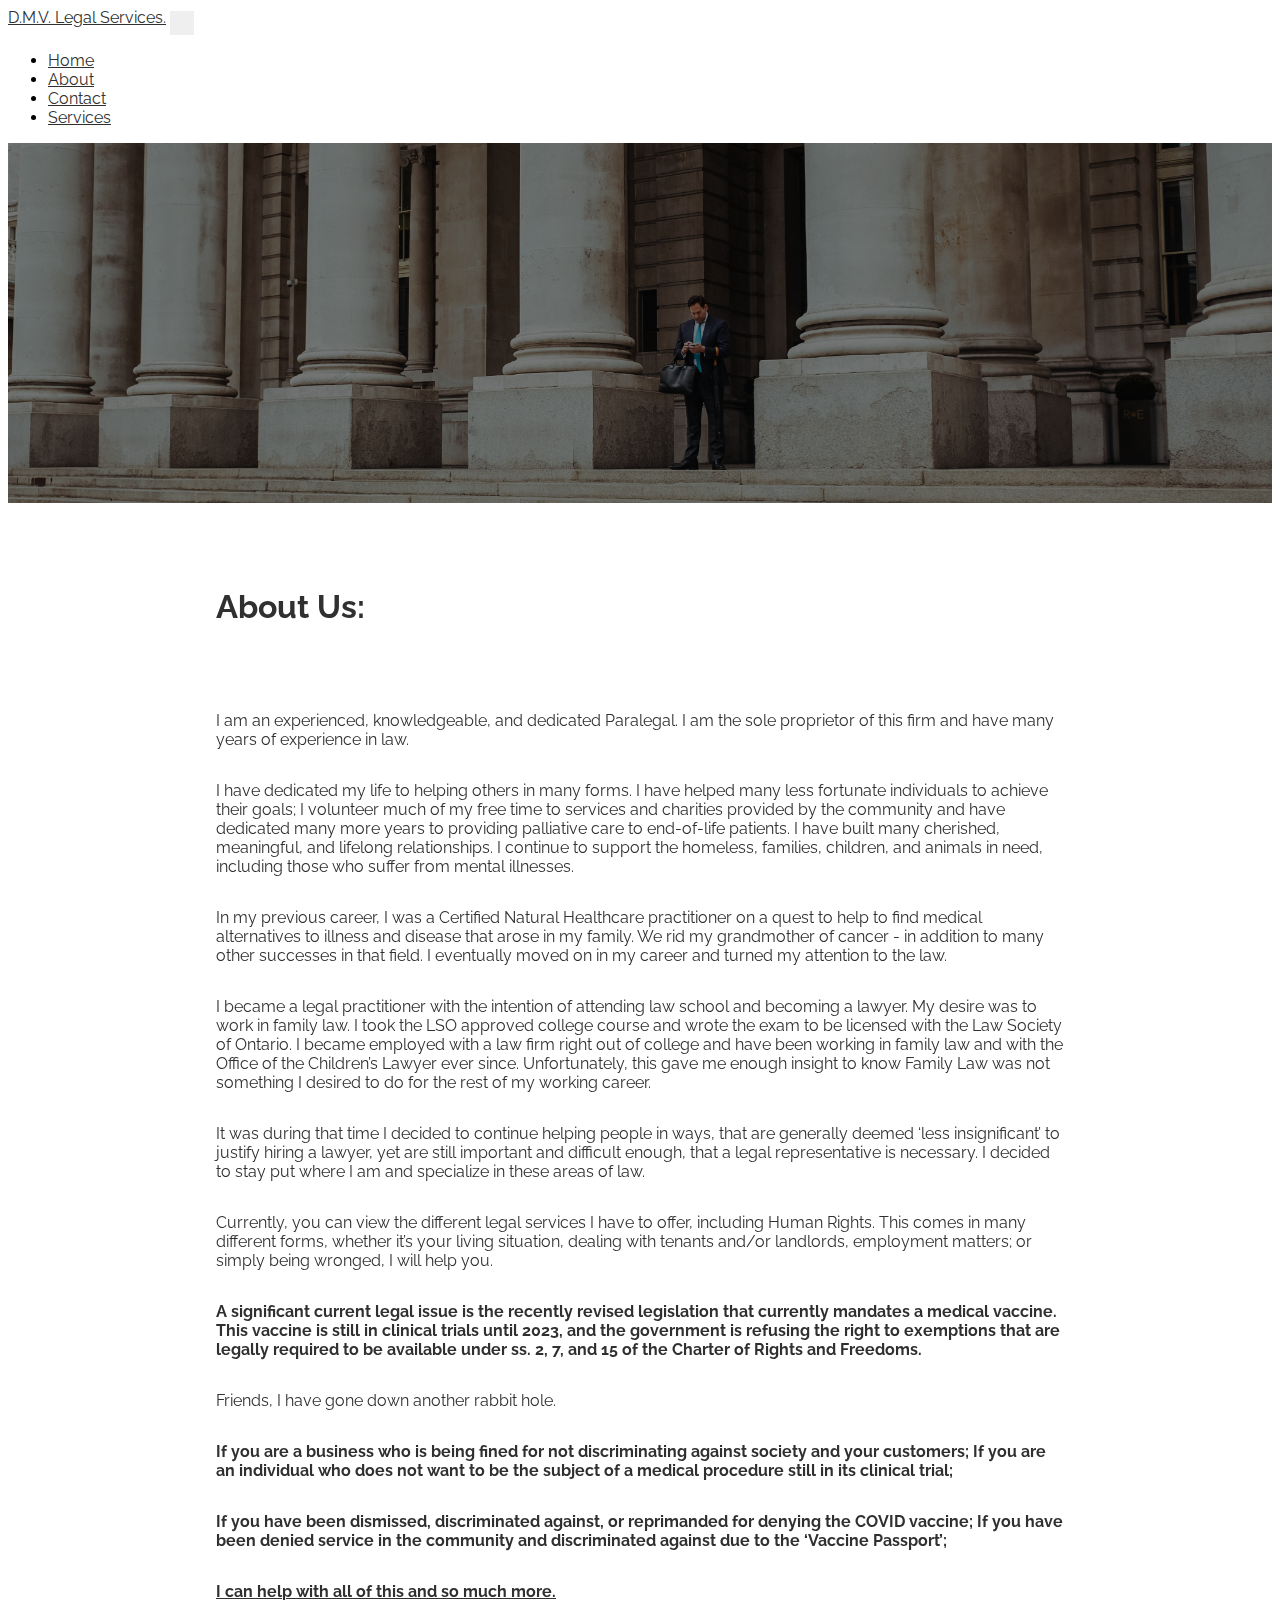
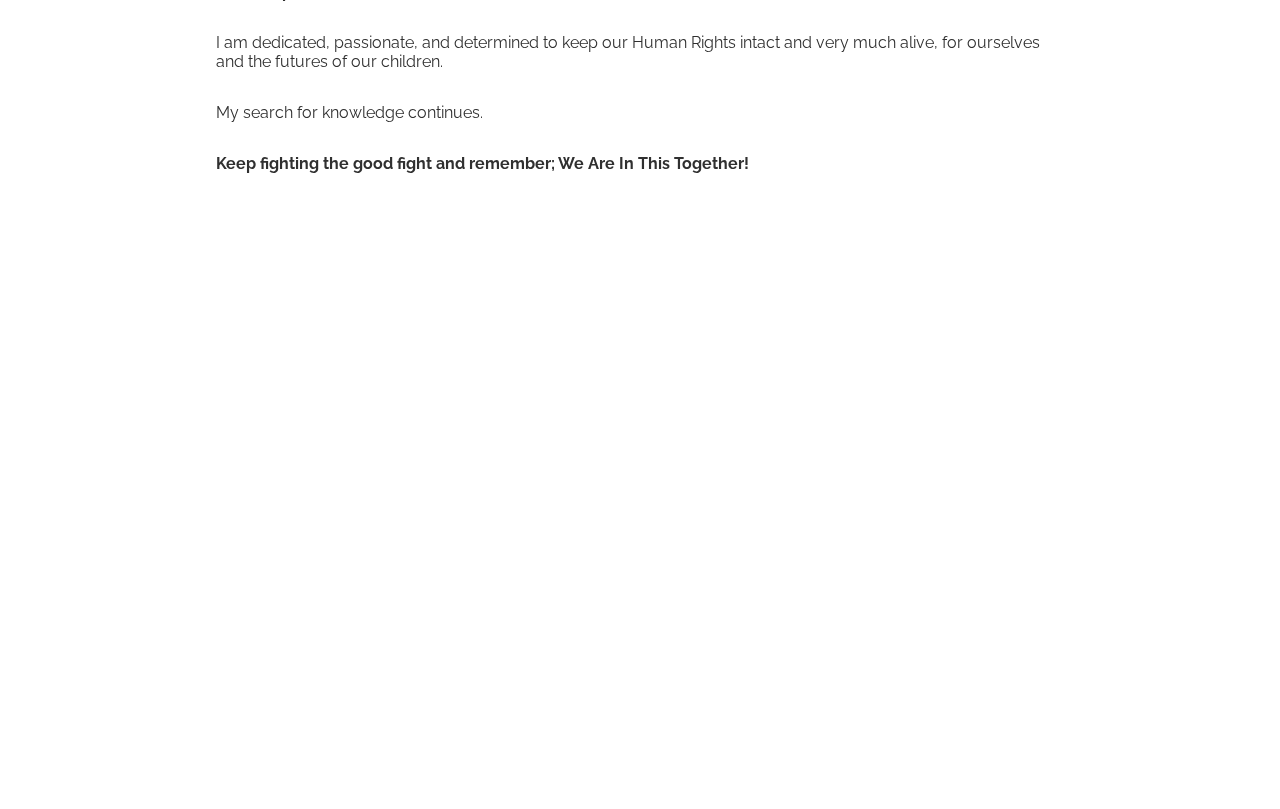
==== about.html @ 8be1f477 "Cleaned up text" ====
<!DOCTYPE html>
<html lang="en">

<head>
    <meta charset="UTF-8">
    <meta http-equiv="X-UA-Compatible" content="IE=edge">
    <meta name="viewport" content="width=device-width, initial-scale=1.0">
    <title>D.M.V. Legal Services</title>
    <!-- Font Awesome icons -->
    <link rel="stylesheet" href="https://use.fontawesome.com/releases/v5.15.4/css/all.css"
        integrity="sha384-DyZ88mC6Up2uqS4h/KRgHuoeGwBcD4Ng9SiP4dIRy0EXTlnuz47vAwmeGwVChigm" crossorigin="anonymous">
    <!-- Bootstrap CDN -->
    <link href="https://cdn.jsdelivr.net/npm/bootstrap@5.1.2/dist/css/bootstrap.min.css" rel="stylesheet"
        integrity="sha384-uWxY/CJNBR+1zjPWmfnSnVxwRheevXITnMqoEIeG1LJrdI0GlVs/9cVSyPYXdcSF" crossorigin="anonymous">
    <!-- AOS Animation -->
    <link href="https://unpkg.com/aos@2.3.1/dist/aos.css" rel="stylesheet">
    <!-- Core CSS -->
    <link href="css/styles.css" rel="stylesheet" />
</head>

<body>
    <!-- Navbar -->
    <nav class="navbar navbar-expand-lg navbar-light fixed-top" id="mainNav">
        <div class="container px-4 px-lg-5">
            <a class="navbar-brand" href="index.html">D.M.V. Legal Services.</a>
            <button class="navbar-toggler" type="button" data-bs-toggle="collapse" data-bs-target="#main_nav"
                aria-expanded="false" aria-label="Toggle navigation">
                <span class="navbar-toggler-icon"></span>
            </button>
            <div class="collapse navbar-collapse" id="main_nav">
                <ul class="navbar-nav ms-auto">
                    <li class="nav-item"> <a class="nav-link" href="index.html">Home</a> </li>
                    <li class="nav-item"><a class="nav-link" href="about.html">About</a></li>
                    <li class="nav-item"><a class="nav-link" href="contact.html">Contact</a></li>
                    <li class="nav-item"><a class="nav-link" href="services.html">Services</a></li>
                </ul>
            </div>
        </div>
    </nav>

    <!-- About-->
    <div class="hero-image"></div>
    <section class="px-4 px-lg-5 d-flex h-100 align-items-center about-section" id="about">

        <div class="row about-row">
            <div id="about-section_div">
                <h1 data-aos="fade-right" data-aos-delay="200">About Us:</h1>
            </div>


            <div class="col about-col" data-aos="fade-up" data-aos-duration="1000">
                <p>
                    I am an experienced, knowledgeable, and dedicated Paralegal. I am the sole proprietor of this firm
                    and have many years of experience in law.
                </p>
                <p>
                    I have dedicated my life to helping others in many forms. I have helped many less fortunate
                    individuals to achieve their goals; I volunteer much of my free time to services and charities
                    provided by the community and have dedicated many more years to providing palliative care to
                    end-of-life patients. I have built many cherished, meaningful, and lifelong relationships. I
                    continue to support the homeless, families, children, and animals in need, including those who
                    suffer from mental illnesses.

                </p>
                <p>
                    In my previous career, I was a Certified Natural Healthcare practitioner on a quest to help to find
                    medical alternatives to illness and disease that arose in my family. We rid my grandmother of cancer
                    - in addition to many other successes in that field. I eventually moved on in my career and turned
                    my attention to the law.
                </p>
                <p>
                    I became a legal practitioner with the intention of attending law school and becoming a lawyer. My
                    desire was to work in family law. I took the LSO approved college course and wrote the exam to be
                    licensed with the Law Society of Ontario. I became employed with a law firm right out of college and
                    have been working in family law and with the Office of the Children’s Lawyer ever since.
                    Unfortunately, this gave me enough insight to know Family Law was not something I desired to do for
                    the rest of my working career.
                </p>
                <p>
                    It was during that time I decided to continue helping people in ways, that are generally deemed
                    ‘less insignificant’ to justify hiring a lawyer, yet are still important and difficult enough, that
                    a legal representative is necessary. I decided to stay put where I am and specialize in these areas
                    of law.
                </p>
                <p>
                    Currently, you can view the different legal services I have to offer, including Human Rights.
                    This comes in many different forms, whether it’s your living situation, dealing with tenants and/or
                    landlords, employment matters; or simply being wronged, I will help you.
                </p>
                <p>
                    <strong>
                        A significant current legal issue is the recently revised legislation that currently mandates a
                        medical vaccine. This vaccine is still in clinical trials until 2023, and the government is
                        refusing the right to exemptions that are legally required to be available under ss. 2, 7, and
                        15 of the Charter of Rights and Freedoms.
                    </strong>
                </p>
                <p>
                    Friends, I have gone down another rabbit hole.
                </p>
                <p>
                    <strong>
                        If you are a business who is being fined for not discriminating against society and your
                        customers;
                        If you are an individual who does not want to be the subject of a medical procedure still in its
                        clinical trial;
                    </strong>
                </p>
                <p>
                    <strong>
                        If you have been dismissed, discriminated against, or reprimanded for denying the COVID vaccine;
                        If you have been denied service in the community and discriminated against due to the ‘Vaccine
                        Passport’;
                    </strong>
                </p>
                <p>
                    <strong>
                        <span>I can help with all of this and so much more.</span>
                    </strong>
                </p>
                <p>
                    I am dedicated, passionate, and determined to keep our Human Rights intact and very much alive, for
                    ourselves and the futures of our children.
                </p>
                <p>
                    My search for knowledge continues.
                </p>
                <p>
                    <strong>
                        Keep fighting the good fight and remember; We Are In This Together!
                    </strong>
                </p>
            </div>

    </section>

    <!-- Footer -->
    <footer class="text-center text-lg-start bg-light text-muted footer" data-aos="fade-up">
        <section class="d-flex justify-content-center justify-content-lg-between p-4 border-bottom">
            <div class="me-5 d-none d-lg-block">
                <span>Get connected with me on social networks:</span>
            </div>
            <div>
                <a href="#" class="me-4">
                    <i class="fab fa-facebook-f"></i>
                </a>
                <a href="#" class="me-4">
                    <i class="fab fa-twitter"></i>
                </a>
                <a href="#" class="me-4">
                    <i class="fab fa-google"></i>
                </a>
                <a href="#" class="me-4">
                    <i class="fab fa-instagram"></i>
                </a>
                <a href="#" class="me-4">
                    <i class="fab fa-linkedin"></i>
                </a>
            </div>
        </section>

        <section class="footer-contact">
            <div class="container text-center text-md-start mt-5">
                <div class="row mt-3">
                    <div class="col-md-3 col-lg-4 col-xl-3 mx-auto mb-4">
                        <h6 class="text-uppercase mb-4">
                            <i class="me-3"></i>D.M.V. Legal Services.
                        </h6>
                        <p>
                            Legal Expertise You Can Rely On
                        </p>
                    </div>
                    <div class="col-md-4 col-lg-3 col-xl-3 mx-auto mb-md-0 mb-4">
                        <h6 class="text-uppercase fw-bold mb-4">
                            Contact:
                        </h6>
                        <p><i class="fas fa-home me-3"></i> 109 Foxboro-Stirling Rd, Foxboro</p>
                        <a href="mailto:deanna@dmvlegal.ca">
                            <i class="fas fa-envelope me-3"></i>
                            deanna@dmvlegal.ca
                        </a>
                        <a href="tel:613-813-2032"><i class="fas fa-phone me-3"></i> (613) 813-2032</a>
                    </div>
                </div>
            </div>
        </section>

        <div class="text-center footer-bottom">
            © 2021 Copyright: D.M.V. Legal Services. | Developed By:
            <a class="text-reset fw-bold" href="https://randyaajr.github.io/portfolio-randy/" target="_blank">Randy
                Anderson</a>
        </div>
    </footer>
    <!-- Footer -->

    <button onclick="topFunction()" id="toTopBtn" title="Go to top">
        <svg xmlns="http://www.w3.org/2000/svg" width="32" height="32" fill="currentColor" class="bi bi-arrow-up-square"
            viewBox="0 0 16 16">
            <path fill-rule="evenodd"
                d="M15 2a1 1 0 0 0-1-1H2a1 1 0 0 0-1 1v12a1 1 0 0 0 1 1h12a1 1 0 0 0 1-1V2zM0 2a2 2 0 0 1 2-2h12a2 2 0 0 1 2 2v12a2 2 0 0 1-2 2H2a2 2 0 0 1-2-2V2zm8.5 9.5a.5.5 0 0 1-1 0V5.707L5.354 7.854a.5.5 0 1 1-.708-.708l3-3a.5.5 0 0 1 .708 0l3 3a.5.5 0 0 1-.708.708L8.5 5.707V11.5z" />
        </svg>
    </button>

    <script src="https://cdn.jsdelivr.net/npm/bootstrap@5.0.2/dist/js/bootstrap.bundle.min.js"
        integrity="sha384-MrcW6ZMFYlzcLA8Nl+NtUVF0sA7MsXsP1UyJoMp4YLEuNSfAP+JcXn/tWtIaxVXM"
        crossorigin="anonymous"></script>
    <!-- AOS JavaScript -->
    <script src="https://unpkg.com/aos@2.3.1/dist/aos.js"></script>
    <!-- Core theme JS-->
    <script src="js/scripts.js"></script>
</body>

</html>
---- css/styles.css ----
@import url("https://fonts.googleapis.com/css2?family=Raleway:wght@100;200;300;400;500;600;700;800;900&display=swap");

html {
  scroll-padding-top: calc(4.5rem - 1px);
}

body {
  /* letter-spacing: 0.0625em; */
  font-family: "Raleway", -apple-system, BlinkMacSystemFont, "Segoe UI", Roboto,
    "Helvetica Neue", Arial, sans-serif, "Apple Color Emoji", "Segoe UI Emoji",
    "Segoe UI Symbol", "Noto Color Emoji";
}

hr {
  margin: auto;
  width: 80%;
}

::-webkit-scrollbar {
  width: 0px;
  background: transparent;
  /* make scrollbar transparent */
}

/* ======================== To Top ======================== */

#toTopBtn {
  display: none;
  position: fixed;
  bottom: 2rem;
  right: 2rem;
  z-index: 99;
  border: none;
  outline: none;
  background-color: #30303062;
  color: white;
  cursor: pointer;
  padding: 15px;
  border-radius: 0.25rem;
  border: 0.063rem solid #fff;
}

#toTopBtn svg {
  color: #fff;
  z-index: 999;
}

#toTopBtn svg:hover {
  transform: scale(1.1);
}

#toTopBtn:hover {
  background-color: rgba(85, 85, 85, 0.685);
}

@media all and (max-width: 991px) {
  #toTopBtn {
    bottom: 0.2rem;
    right: 0.2rem;
  }
}

/* ======================== Navbar ======================== */

#mainNav {
  min-height: 3.5rem;
  background-color: #fff !important;
}

#mainNav .navbar-brand {
  color: rgb(48, 48, 48) !important;
  font-size: 1rem;
  font-weight: 400;
  padding: 0.9rem 0;
}

#mainNav .nav-link {
  color: rgb(48, 48, 48);
  font-weight: 400;
}

#mainNav .navbar-toggler {
  border: none;
}

#mainNav .navbar-toggler:focus,
#mainNav .navbar-toggler:active,
#mainNav .navbar-toggler-icon:focus {
  outline: none;
  box-shadow: none;
}

#mainNav .navbar-toggler {
  text-align: center;
  font-size: 90%;
  padding: 0.75rem;
  color: rgb(48, 48, 48);
}

#mainNav .navbar-toggler:focus {
  outline: none;
}

/* ======================== Buttons ======================== */

.btn {
  box-shadow: 0 0.1875rem 0.1875rem 0 rgba(0, 0, 0, 0.1) !important;
  padding: 1.25rem 2rem;
  margin: 2rem;
  background-color: #fff;
  color: rgb(48, 48, 48);
  font-size: 80%;
  text-transform: uppercase;
  letter-spacing: 0.15rem;
  border: 0.0875rem solid rgb(202, 202, 202);
}

.btn:hover {
  background-color: rgb(48, 48, 48);
  color: #fff;
  border: 0.0875rem solid rgb(48, 48, 48);
}

@media (max-width: 567px) {
  .btn {
    padding: 0.78rem 1rem;
    font-size: 60%;
  }

  .contact-section .form-group .btn {
    width: 100%;
  }
}

/* ======================== HomePage Section ======================== */

.masthead {
  position: relative;
  width: 100%;
  height: auto;
  min-height: 35rem;
  padding: 15rem 0;
  background: linear-gradient(
      to bottom,
      rgba(0, 0, 0, 0.3) 0%,
      rgba(0, 0, 0, 0.7) 75%,
      #000 100%
    ),
    url("../assets/img/image1.jpg");
  background-position: center;
  background-repeat: no-repeat;
  background-attachment: scroll;
  background-size: cover;
}

.masthead h1,
.masthead .h1 {
  color: #fff;
  font-size: 2.5rem;
  line-height: 2.5rem;
  font-weight: 500;
  letter-spacing: 0.1rem;
  text-decoration: underline #fff 0.09rem;
}

.masthead h2,
.masthead .h2 {
  color: #fff !important;
  max-width: 20rem;
  font-size: 1rem;
}

.home-section {
  padding: 1rem;
  margin: 1rem;
}

.home-section .home-title {
  padding-bottom: 1.5rem;
}

.home-section .home-title h4,
.home-section .home-title p {
  margin: auto;
  text-align: center;
}

.home-section .home-services {
  padding: 1rem 0;
  background: linear-gradient(
      to bottom,
      rgba(0, 0, 0, 0.3) 0%,
      rgba(0, 0, 0, 0.7) 75%,
      #000 100%
    ),
    url("../assets/img/image3.jpg");
  background-position: center;
  background-repeat: no-repeat;
  background-attachment: scroll;
  background-size: cover;
}

.home-section .home-contact {
  padding: 1rem 0;
  background: linear-gradient(
      to bottom,
      rgba(0, 0, 0, 0.3) 0%,
      rgba(0, 0, 0, 0.7) 75%,
      #000 100%
    ),
    url("../assets/img/image4.jpg");
  background-position: center;
  background-repeat: no-repeat;
  background-attachment: scroll;
  background-size: cover;
}

.home-section .card-body {
  color: #fff;
  padding: 1rem;
  margin: 1rem;
}

@media (min-width: 768px) {
  .masthead h1,
  .masthead .h1 {
    font-size: 2rem;
    line-height: 4rem;
  }

  .home-section .home-services,
  .home-section .home-contact {
    margin-right: 0;
    margin-left: 0;
  }
}

@media (max-width: 992px) {
  .masthead {
    height: 100vh;
    padding: 0;
  }

  .masthead h1,
  .masthead .h1 {
    font-size: 1rem;
    line-height: 1.1rem;
    letter-spacing: 0.1rem;
  }

  .masthead h2,
  .masthead .h2 {
    max-width: 30rem;
    font-size: 0.9rem;
  }

  .home-section .home-title h4 {
    padding: 1rem;
  }

  .home-section .col-sm-6 {
    margin: 1rem 0;
    padding: 0;
  }
}

/* ======================== About Section ======================== */

.hero-image {
  background-image: linear-gradient(rgba(0, 0, 0, 0.5), rgba(0, 0, 0, 0.5)),
    url("../assets/img/image2.jpg");
  background-position: center;
  background-repeat: no-repeat;
  background-attachment: scroll;
  background-size: cover;
  width: 100%;
  height: 40vh;
}

.about-section {
  padding: 4rem;
  margin: 0 8rem;
  background-color: #ffffff;
  color: rgb(48, 48, 48);
}

.about-col {
  padding: 2rem 0;
}

.about-col p {
  text-align: start;
  padding-top: 1rem;
}

.about-col p span {
  text-decoration: underline 0.09rem;
}

.about-col::after,
.row::after {
  content: "";
  clear: both;
  display: table;
}

.about-row {
  margin: 1rem;
}

@media screen and (max-width: 650px) {
  .about-section {
    padding: 4rem 0;
    margin: 0;
  }
}

/* ======================== Contact Section ======================== */

.contact-section {
  padding-top: 4rem;
}

.contact-section .container-fluid {
  background-color: rgb(48, 48, 48);
  padding: 15rem;
}

.msg-form {
  background-color: white;
  padding: 1.25rem;
}

.input-group input,
.input-group textarea:focus {
  border: 0.063rem solid rgb(48, 48, 48);
}

@media only screen and (max-width: 2732px) and (max-height: 2048px) {
  .contact-section .container-fluid {
    width: 96%;
    padding-top: 3.125rem;
    padding-bottom: 3.125rem;
    padding-right: 0;
    padding-left: 0;
  }
}

@media (max-width: 567px) {
  .contact-section .container-fluid {
    margin: 0.625rem 0.625rem;
    width: 94%;
    padding-top: 1.25rem;
    padding-bottom: 1.25rem;
    padding-right: 2rem;
    padding-left: 2rem;
  }

  .contact-section .row {
    padding-right: 0 !important;
    padding-left: 0 !important;
  }

  .msg-form h6 {
    font-size: 0.8rem;
  }
}

/* ======================== Services section ======================== */

.services-section {
  padding: 4rem;
  margin: 4rem 8rem;
}

.services-section h1 {
  padding: 1rem;
  margin-bottom: 2rem;
}

.services-section_items {
  margin-top: 2rem;
}

.list-group-item {
  padding: 0;
  width: 100%;
  text-align: center;
}

.list-group-item a {
  display: block;
  padding: 2rem;
  margin: 0;
  color: #303030 !important;
  text-decoration: none;
}

.list-group-item a:hover {
  color: #fff !important;
  background-color: #303030;
  cursor: pointer;
}

@media screen and (max-width: 650px) {
  .services-section {
    padding: 4rem 1rem;
    margin: 0;
  }

  .services-section h1 {
    padding: 0;
    margin-block-start: 2.5rem;
  }

  .list-group {
    padding-right: 0;
    padding-left: 0;
  }
}

/* ======================== Footer Section ======================== */

.footer {
  color: rgb(48, 48, 48);
  background-color: #fff;
  font-size: 1rem;
}

.footer h6 {
  font-weight: 400;
}

.footer div a {
  color: rgb(48, 48, 48) !important;
  text-decoration: none;
}

.footer .footer-contact {
  padding-top: 2rem;
  padding-bottom: 2rem;
}

.footer .footer-contact a,
.footer .footer-contact p {
  display: block;
  margin-block-start: 1rem;
  margin-block-end: 1rem;
  margin-inline-start: 0;
  margin-inline-end: 0;
  color: rgb(48, 48, 48);
  text-decoration: none;
  cursor: pointer;
}

.footer .footer-contact a:hover {
  color: rgb(97, 97, 97);
  font-weight: 600;
}

.footer .footer-bottom {
  color: #fff;
  background-color: rgb(48, 48, 48);
  padding: 2rem;
  font-size: 0.6rem;
}

.footer .footer-bottom a {
  text-decoration: none;
  color: #fff !important;
}

/* ============  Disable aos animation delay on mobile devices ============ */
@media screen and (max-width: 768px) {
  [data-aos-delay] {
    transition-delay: 0.1s !important;
  }
}
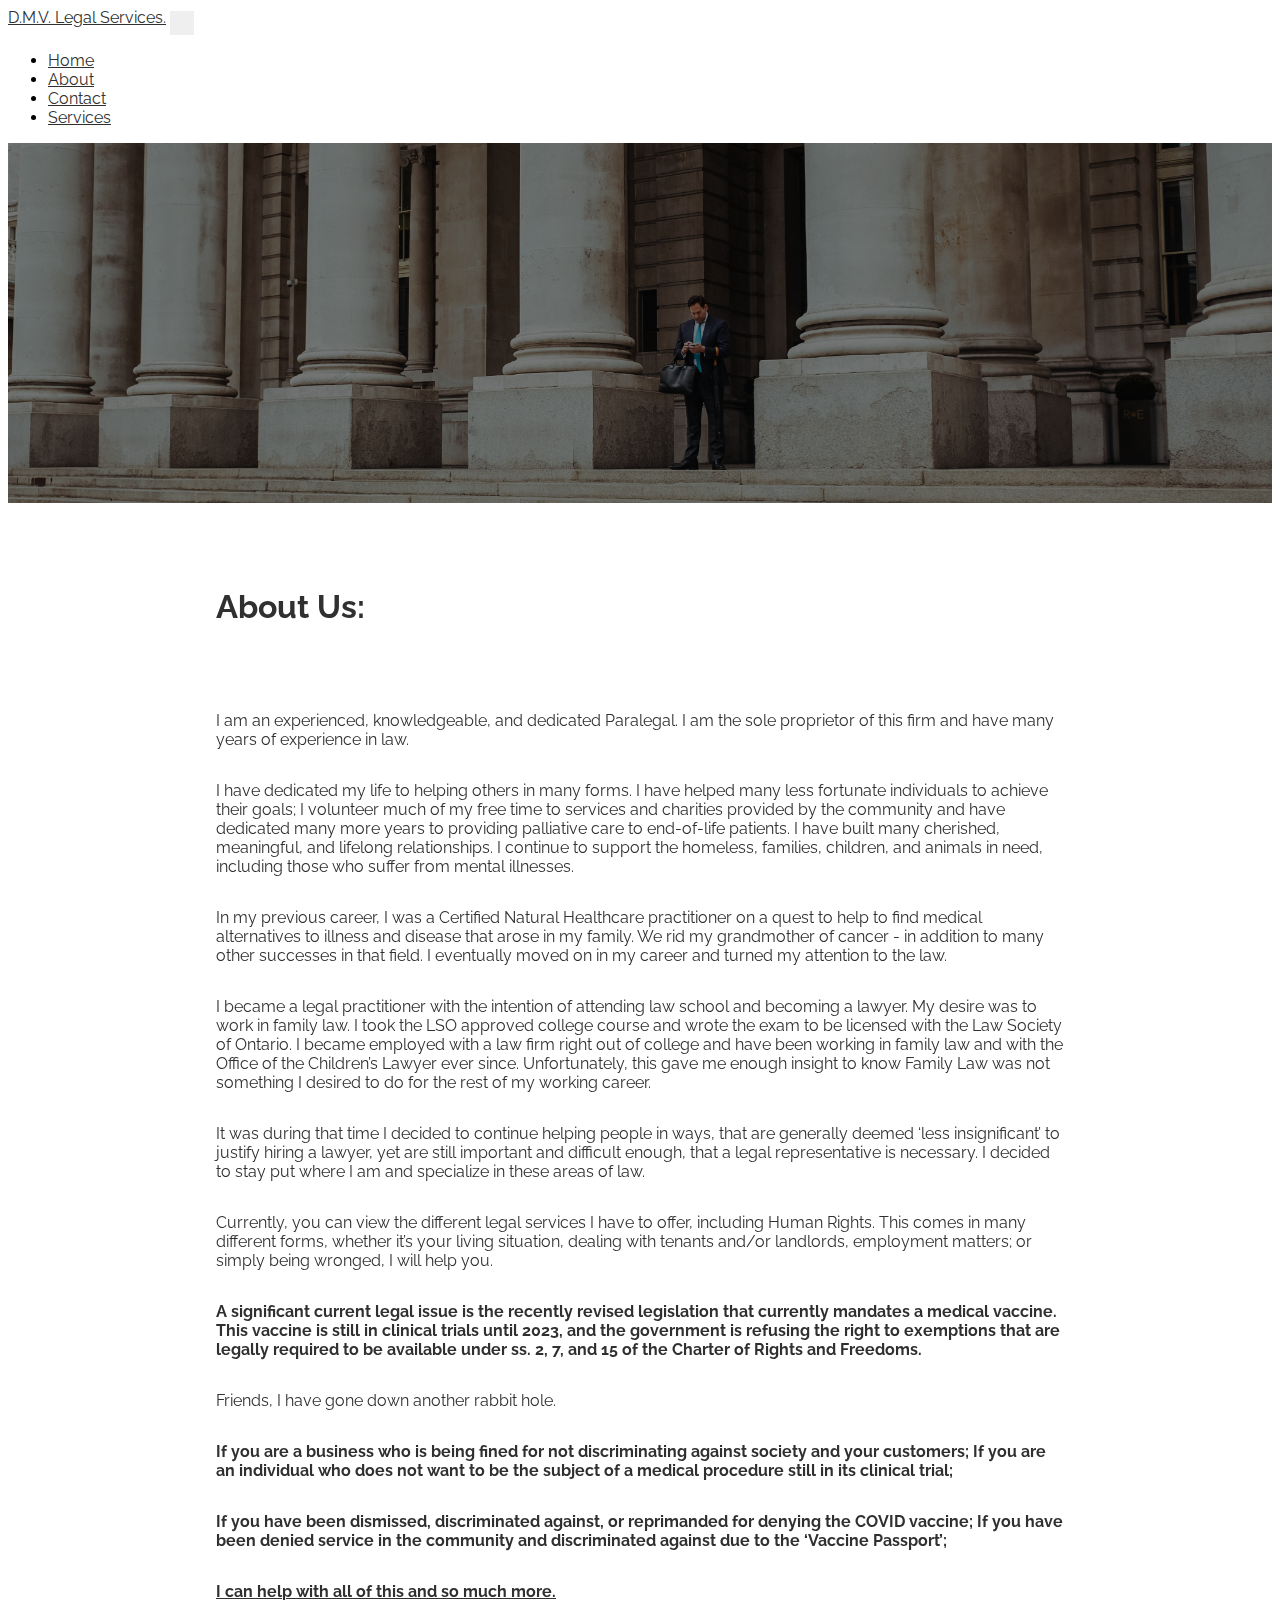
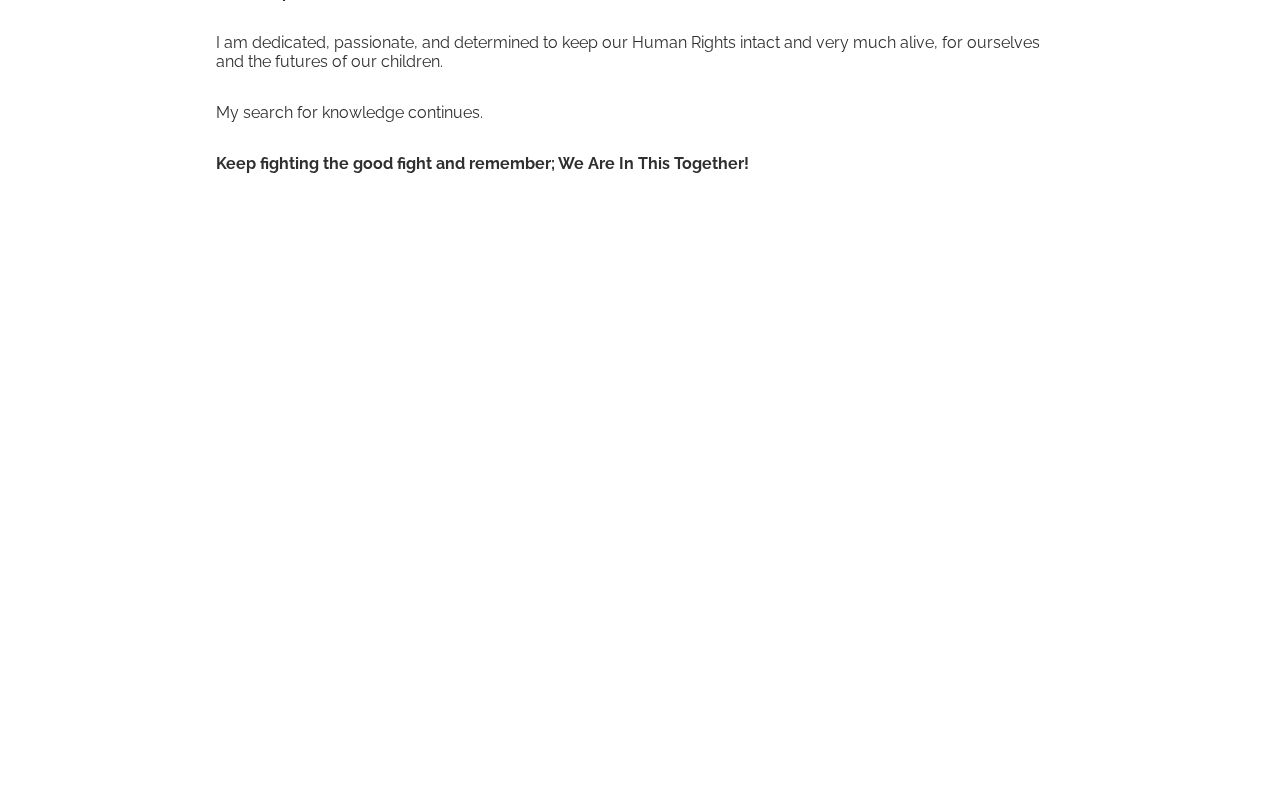
==== commit 1199568e: "Commented out social section as requested" ====
--- a/about.html
+++ b/about.html
@@ -136,7 +136,7 @@
 
     <!-- Footer -->
     <footer class="text-center text-lg-start bg-light text-muted footer" data-aos="fade-up">
-        <section class="d-flex justify-content-center justify-content-lg-between p-4 border-bottom">
+        <!-- <section class="d-flex justify-content-center justify-content-lg-between p-4 border-bottom">
             <div class="me-5 d-none d-lg-block">
                 <span>Get connected with me on social networks:</span>
             </div>
@@ -157,7 +157,7 @@
                     <i class="fab fa-linkedin"></i>
                 </a>
             </div>
-        </section>
+        </section> -->
 
         <section class="footer-contact">
             <div class="container text-center text-md-start mt-5">
--- a/css/styles.css
+++ b/css/styles.css
@@ -14,12 +14,6 @@
 hr {
   margin: auto;
   width: 80%;
-}
-
-::-webkit-scrollbar {
-  width: 0px;
-  background: transparent;
-  /* make scrollbar transparent */
 }
 
 /* ======================== To Top ======================== */
@@ -385,12 +379,13 @@
 .list-group-item {
   padding: 0;
   width: 100%;
+  font-size: 14px;
   text-align: center;
 }
 
 .list-group-item a {
   display: block;
-  padding: 2rem;
+  padding: 0.2rem;
   margin: 0;
   color: #303030 !important;
   text-decoration: none;
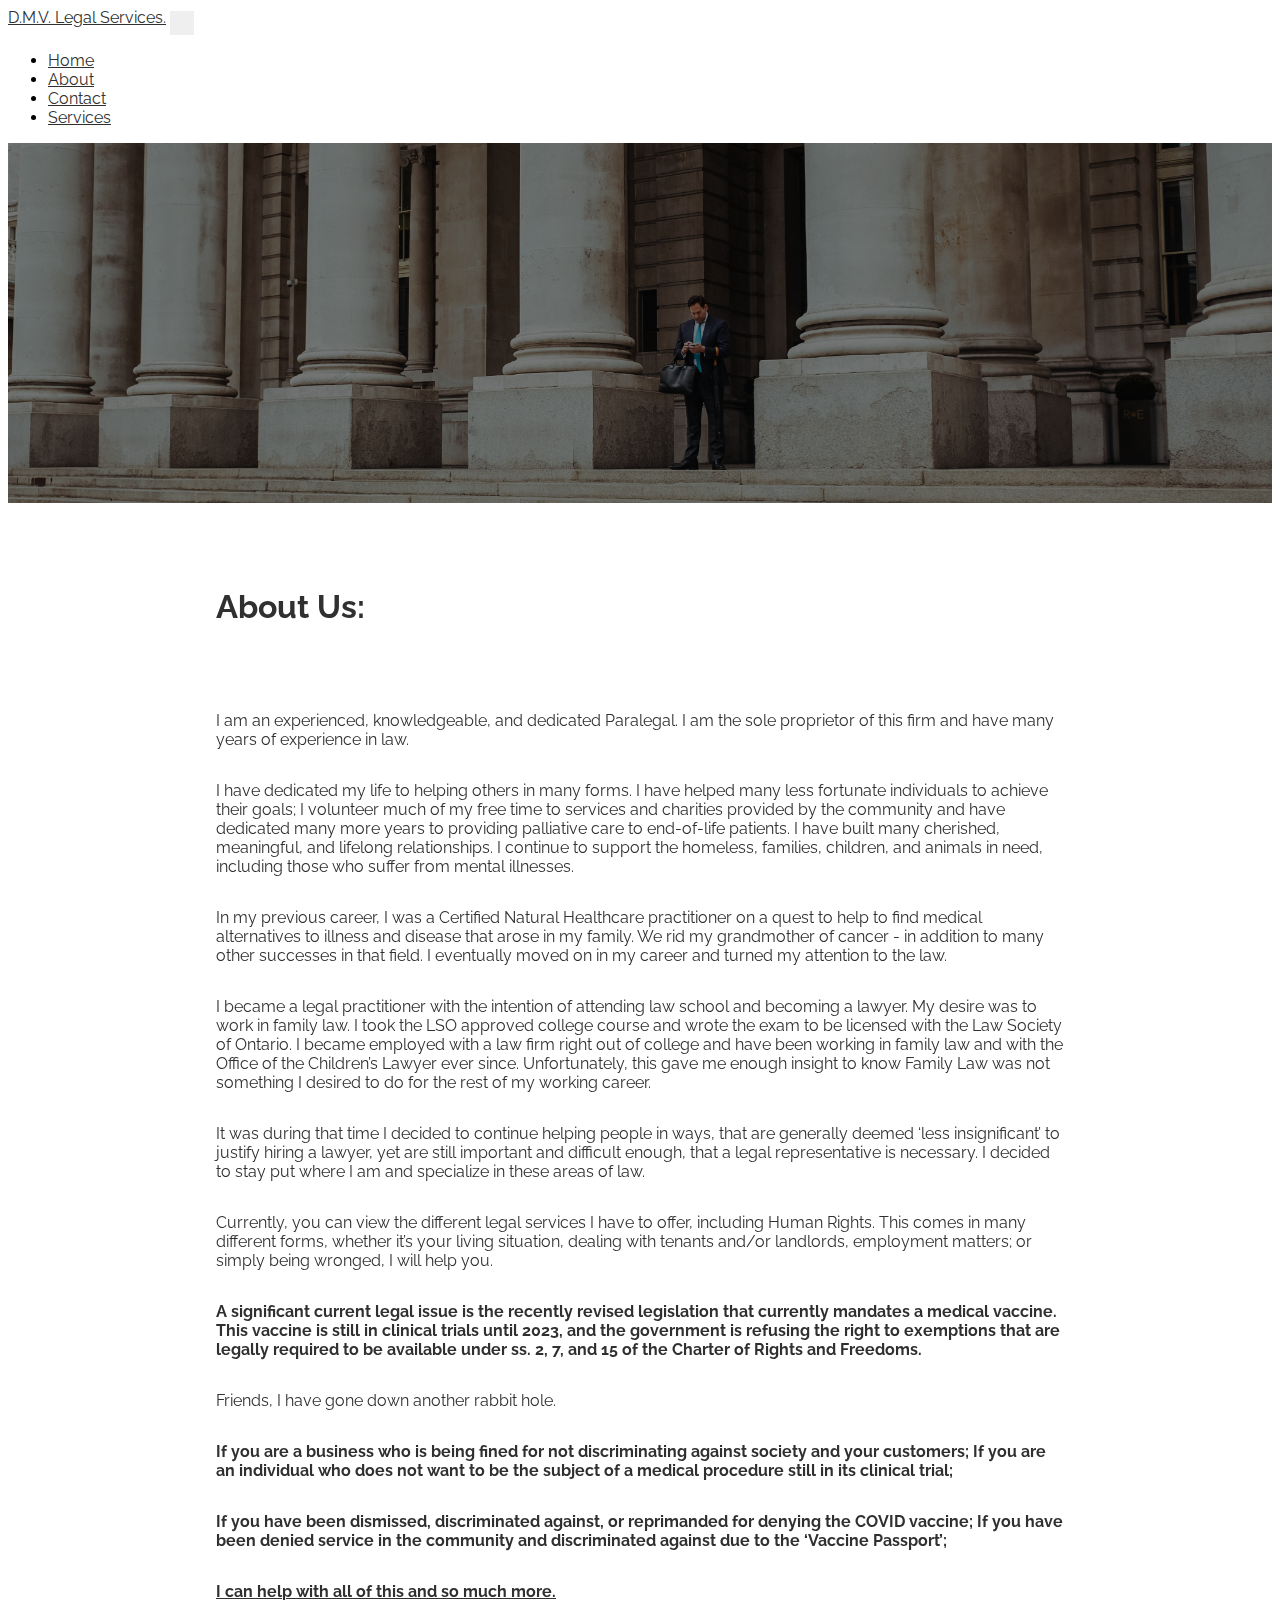
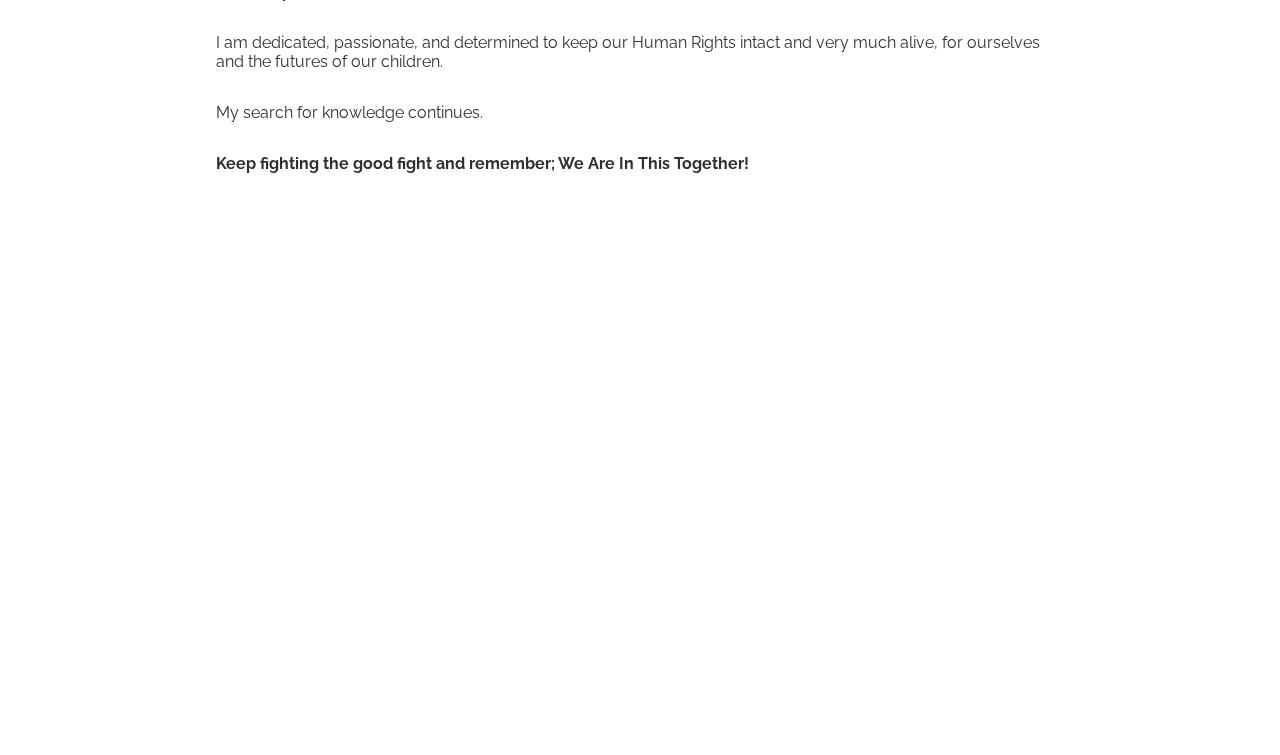
==== commit f090dbcb: "Removed address footer as requested" ====
--- a/about.html
+++ b/about.html
@@ -174,7 +174,6 @@
                         <h6 class="text-uppercase fw-bold mb-4">
                             Contact:
                         </h6>
-                        <p><i class="fas fa-home me-3"></i> 109 Foxboro-Stirling Rd, Foxboro</p>
                         <a href="mailto:deanna@dmvlegal.ca">
                             <i class="fas fa-envelope me-3"></i>
                             deanna@dmvlegal.ca
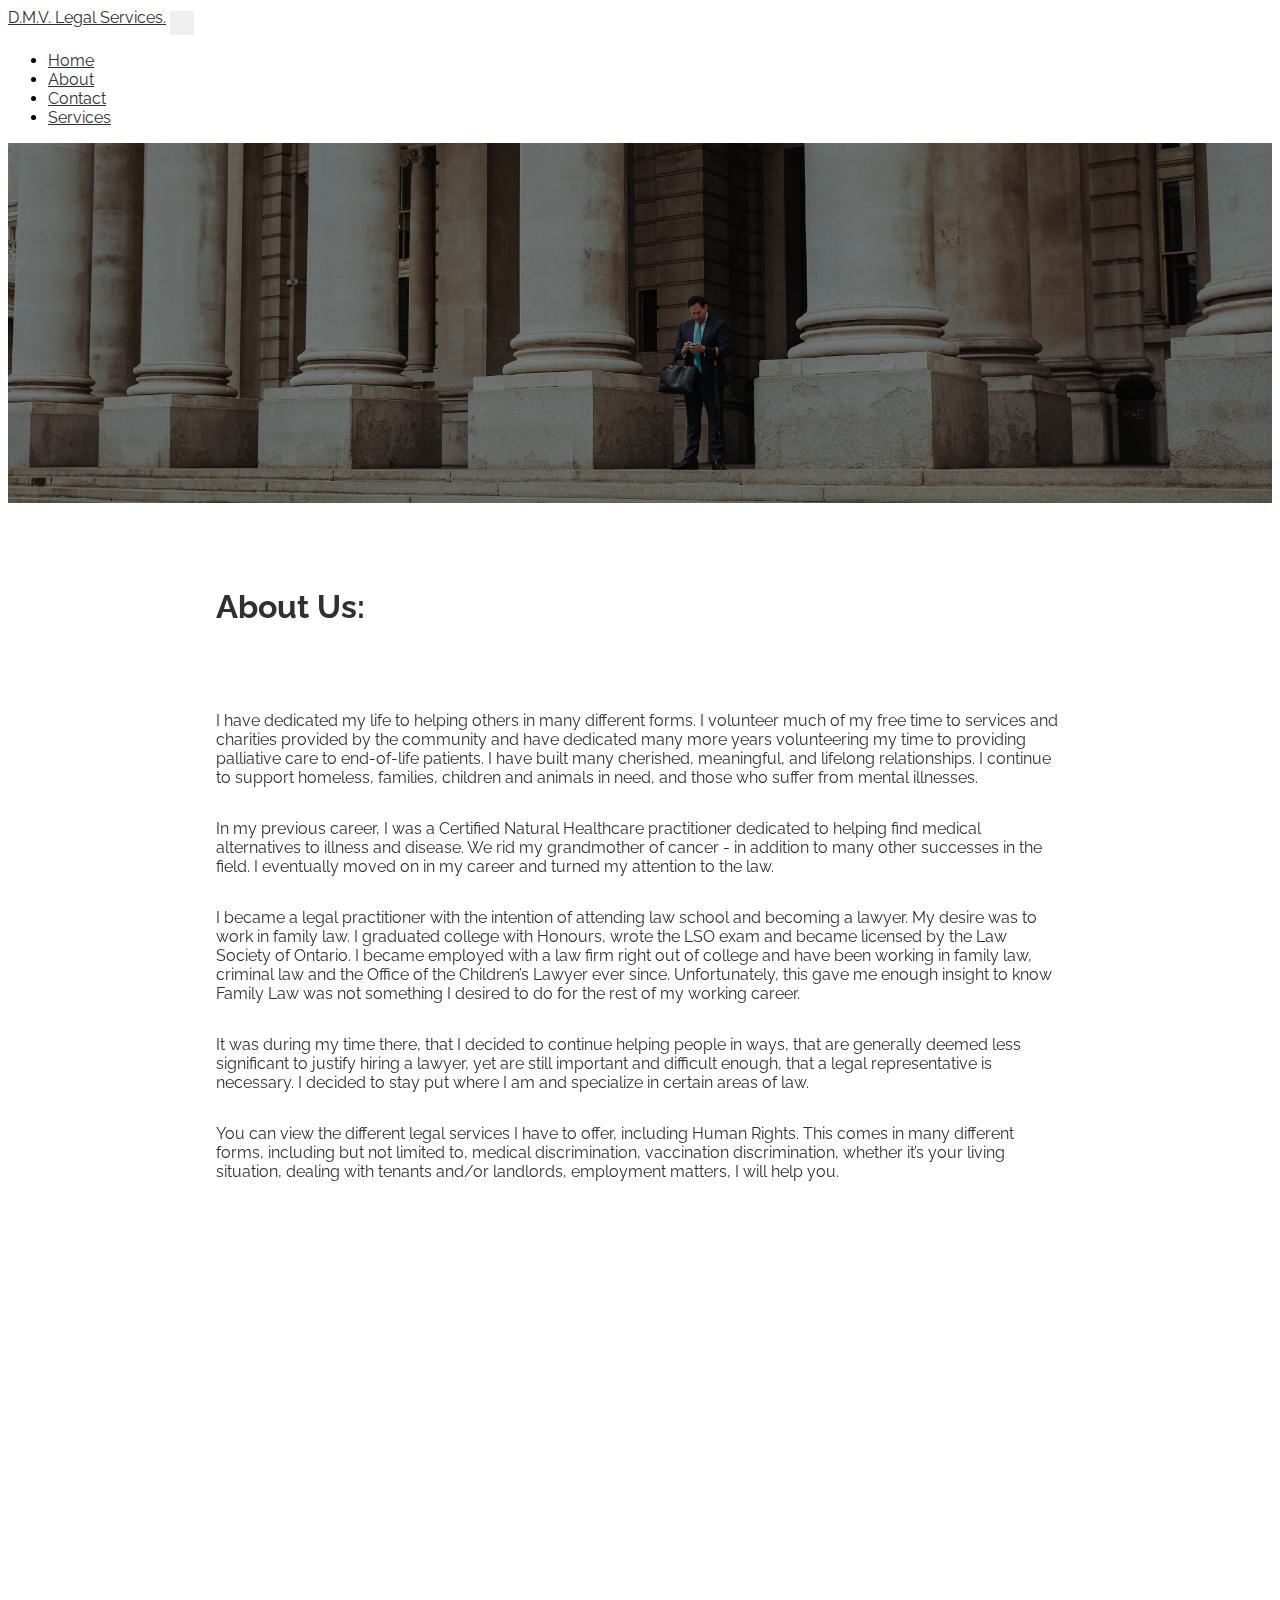
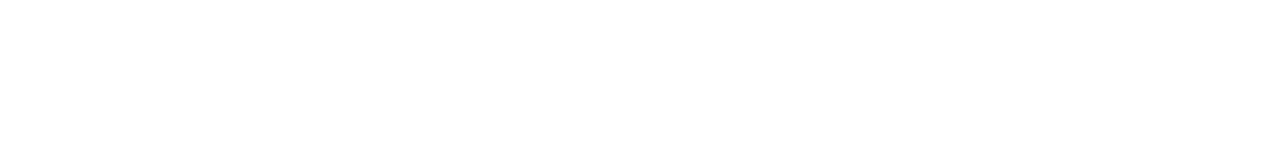
==== commit 032e2ba5: "Revised the about section" ====
--- a/about.html
+++ b/about.html
@@ -49,86 +49,37 @@
 
 
             <div class="col about-col" data-aos="fade-up" data-aos-duration="1000">
-                <p>
-                    I am an experienced, knowledgeable, and dedicated Paralegal. I am the sole proprietor of this firm
-                    and have many years of experience in law.
+                <p class="fs-6">
+                    I have dedicated my life to helping others in many different forms. I volunteer much of my free
+                    time to services and charities provided by the community and have dedicated many more years
+                    volunteering my time to providing palliative care to end-of-life patients. I have built many
+                    cherished, meaningful, and lifelong relationships. I continue to support homeless, families,
+                    children and animals in need, and those who suffer from mental illnesses.
                 </p>
-                <p>
-                    I have dedicated my life to helping others in many forms. I have helped many less fortunate
-                    individuals to achieve their goals; I volunteer much of my free time to services and charities
-                    provided by the community and have dedicated many more years to providing palliative care to
-                    end-of-life patients. I have built many cherished, meaningful, and lifelong relationships. I
-                    continue to support the homeless, families, children, and animals in need, including those who
-                    suffer from mental illnesses.
-
+                <p class="fs-6">
+                    In my previous career, I was a Certified Natural Healthcare practitioner dedicated to helping find
+                    medical alternatives to illness and disease. We rid my grandmother of cancer - in addition to many
+                    other successes in the field. I eventually moved on in my career and turned my attention to the law.
                 </p>
-                <p>
-                    In my previous career, I was a Certified Natural Healthcare practitioner on a quest to help to find
-                    medical alternatives to illness and disease that arose in my family. We rid my grandmother of cancer
-                    - in addition to many other successes in that field. I eventually moved on in my career and turned
-                    my attention to the law.
-                </p>
-                <p>
+                <p class="fs-6">
                     I became a legal practitioner with the intention of attending law school and becoming a lawyer. My
-                    desire was to work in family law. I took the LSO approved college course and wrote the exam to be
-                    licensed with the Law Society of Ontario. I became employed with a law firm right out of college and
-                    have been working in family law and with the Office of the Children’s Lawyer ever since.
+                    desire was to work in family law. I graduated college with Honours, wrote the LSO exam and became
+                    licensed by the Law Society of Ontario. I became employed with a law firm right out of college and
+                    have been working in family law, criminal law and the Office of the Children’s Lawyer ever since.
                     Unfortunately, this gave me enough insight to know Family Law was not something I desired to do for
                     the rest of my working career.
                 </p>
-                <p>
-                    It was during that time I decided to continue helping people in ways, that are generally deemed
-                    ‘less insignificant’ to justify hiring a lawyer, yet are still important and difficult enough, that
-                    a legal representative is necessary. I decided to stay put where I am and specialize in these areas
-                    of law.
+                <p class="fs-6">
+                    It was during my time there, that I decided to continue helping people in ways, that are generally
+                    deemed less significant to justify hiring a lawyer, yet are still important and difficult enough,
+                    that a legal representative is necessary. I decided to stay put where I am and specialize in certain
+                    areas of law.
                 </p>
-                <p>
-                    Currently, you can view the different legal services I have to offer, including Human Rights.
-                    This comes in many different forms, whether it’s your living situation, dealing with tenants and/or
-                    landlords, employment matters; or simply being wronged, I will help you.
-                </p>
-                <p>
-                    <strong>
-                        A significant current legal issue is the recently revised legislation that currently mandates a
-                        medical vaccine. This vaccine is still in clinical trials until 2023, and the government is
-                        refusing the right to exemptions that are legally required to be available under ss. 2, 7, and
-                        15 of the Charter of Rights and Freedoms.
-                    </strong>
-                </p>
-                <p>
-                    Friends, I have gone down another rabbit hole.
-                </p>
-                <p>
-                    <strong>
-                        If you are a business who is being fined for not discriminating against society and your
-                        customers;
-                        If you are an individual who does not want to be the subject of a medical procedure still in its
-                        clinical trial;
-                    </strong>
-                </p>
-                <p>
-                    <strong>
-                        If you have been dismissed, discriminated against, or reprimanded for denying the COVID vaccine;
-                        If you have been denied service in the community and discriminated against due to the ‘Vaccine
-                        Passport’;
-                    </strong>
-                </p>
-                <p>
-                    <strong>
-                        <span>I can help with all of this and so much more.</span>
-                    </strong>
-                </p>
-                <p>
-                    I am dedicated, passionate, and determined to keep our Human Rights intact and very much alive, for
-                    ourselves and the futures of our children.
-                </p>
-                <p>
-                    My search for knowledge continues.
-                </p>
-                <p>
-                    <strong>
-                        Keep fighting the good fight and remember; We Are In This Together!
-                    </strong>
+                <p class="fs-6">
+                    You can view the different legal services I have to offer, including Human Rights. This comes in
+                    many different forms, including but not limited to, medical discrimination, vaccination
+                    discrimination, whether it’s your living situation, dealing with tenants and/or landlords,
+                    employment matters, I will help you.
                 </p>
             </div>
 
--- a/css/styles.css
+++ b/css/styles.css
@@ -362,9 +362,19 @@
 
 /* ======================== Services section ======================== */
 
+.services-image {
+  background-image: linear-gradient(rgba(0, 0, 0, 0.5), rgba(0, 0, 0, 0.5)),
+    url("../assets/img/pexels-ekaterina-bolovtsova-6077447.jpg");
+  background-position: center;
+  background-repeat: no-repeat;
+  background-size: cover;
+  width: 100%;
+  height: 40vh;
+}
+
 .services-section {
   padding: 4rem;
-  margin: 4rem 8rem;
+  margin: 0 8rem;
 }
 
 .services-section h1 {
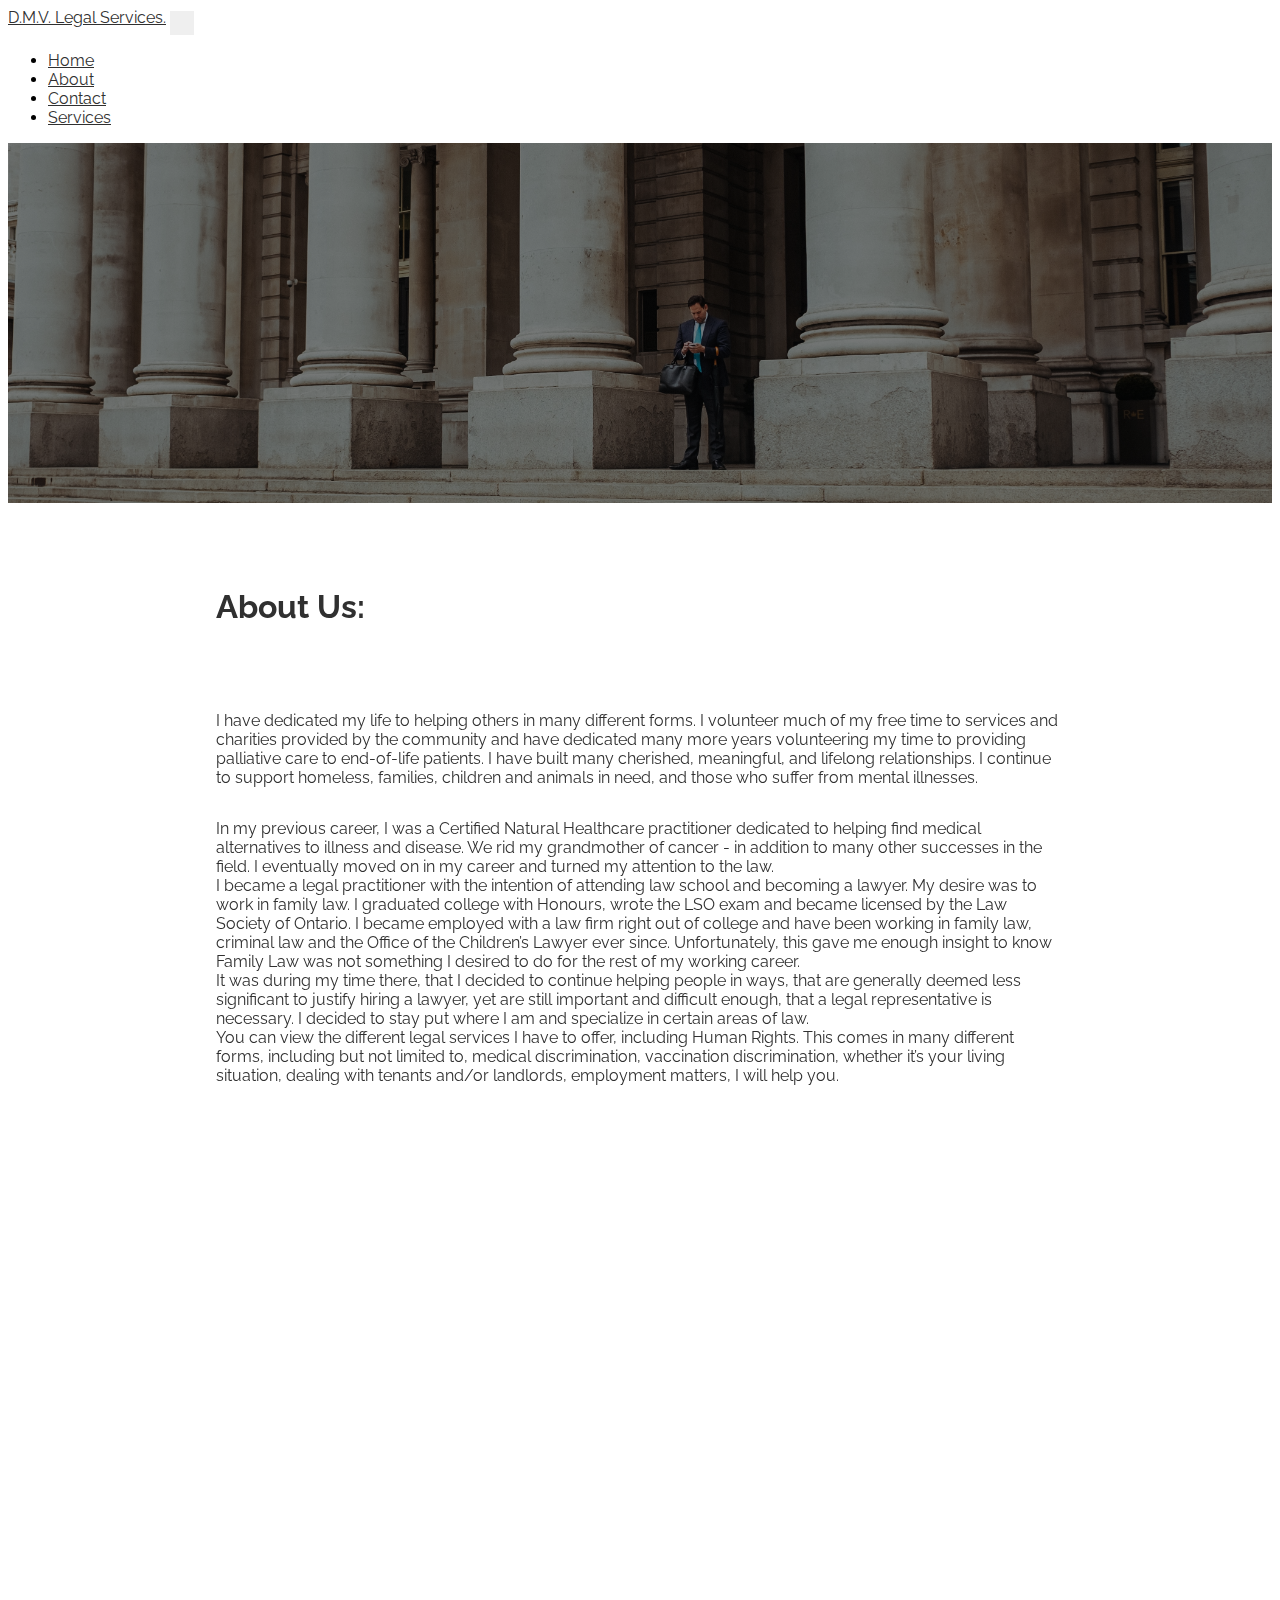
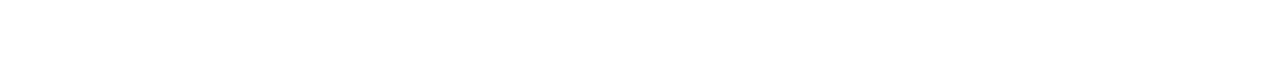
==== commit 61092281: "cleaned up" ====
--- a/about.html
+++ b/about.html
@@ -60,22 +60,18 @@
                     In my previous career, I was a Certified Natural Healthcare practitioner dedicated to helping find
                     medical alternatives to illness and disease. We rid my grandmother of cancer - in addition to many
                     other successes in the field. I eventually moved on in my career and turned my attention to the law.
-                </p>
-                <p class="fs-6">
+                    <br>
                     I became a legal practitioner with the intention of attending law school and becoming a lawyer. My
                     desire was to work in family law. I graduated college with Honours, wrote the LSO exam and became
                     licensed by the Law Society of Ontario. I became employed with a law firm right out of college and
                     have been working in family law, criminal law and the Office of the Children’s Lawyer ever since.
                     Unfortunately, this gave me enough insight to know Family Law was not something I desired to do for
-                    the rest of my working career.
-                </p>
-                <p class="fs-6">
+                    the rest of my working career. <br>
                     It was during my time there, that I decided to continue helping people in ways, that are generally
                     deemed less significant to justify hiring a lawyer, yet are still important and difficult enough,
                     that a legal representative is necessary. I decided to stay put where I am and specialize in certain
-                    areas of law.
-                </p>
-                <p class="fs-6">
+                    areas of law. <br>
+
                     You can view the different legal services I have to offer, including Human Rights. This comes in
                     many different forms, including but not limited to, medical discrimination, vaccination
                     discrimination, whether it’s your living situation, dealing with tenants and/or landlords,
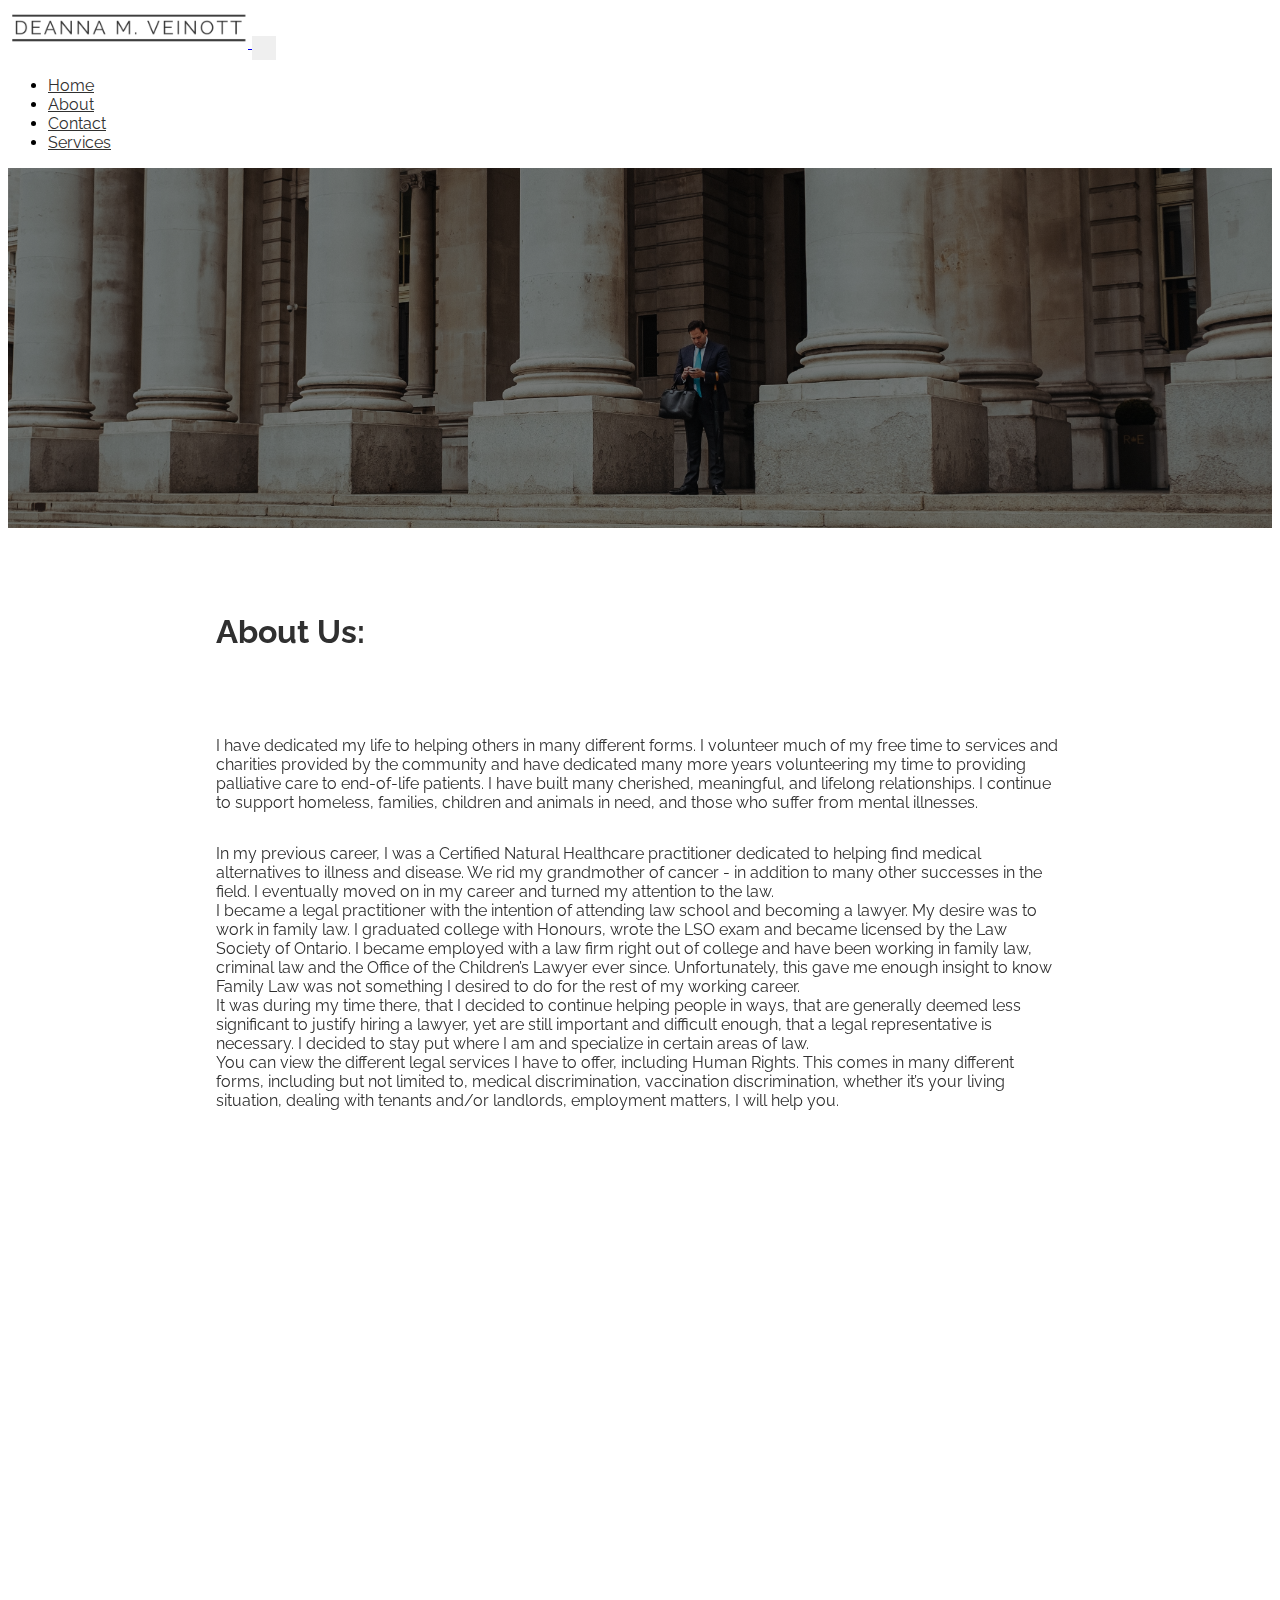
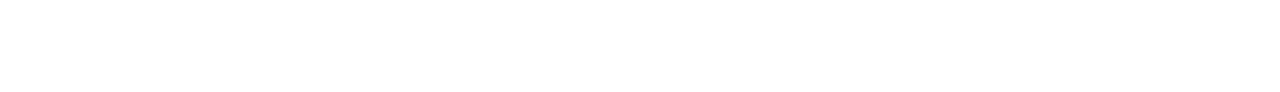
==== commit afd05c48: "Added newly designed navbar logo" ====
--- a/about.html
+++ b/about.html
@@ -22,7 +22,9 @@
     <!-- Navbar -->
     <nav class="navbar navbar-expand-lg navbar-light fixed-top" id="mainNav">
         <div class="container px-4 px-lg-5">
-            <a class="navbar-brand" href="index.html">D.M.V. Legal Services.</a>
+            <a class="navbar-brand" href="index.html">
+                <img src="assets/img/Deanna-M-Veinott-Logo.png" alt="Website Logo" height="40">
+            </a>
             <button class="navbar-toggler" type="button" data-bs-toggle="collapse" data-bs-target="#main_nav"
                 aria-expanded="false" aria-label="Toggle navigation">
                 <span class="navbar-toggler-icon"></span>
--- a/css/styles.css
+++ b/css/styles.css
@@ -61,13 +61,6 @@
   background-color: #fff !important;
 }
 
-#mainNav .navbar-brand {
-  color: rgb(48, 48, 48) !important;
-  font-size: 1rem;
-  font-weight: 400;
-  padding: 0.9rem 0;
-}
-
 #mainNav .nav-link {
   color: rgb(48, 48, 48);
   font-weight: 400;
@@ -95,6 +88,12 @@
   outline: none;
 }
 
+@media (max-width: 992px) {
+  .navbar-brand img {
+    height: 30px;
+  }
+}
+
 /* ======================== Buttons ======================== */
 
 .btn {
@@ -131,7 +130,7 @@
 .masthead {
   position: relative;
   width: 100%;
-  height: auto;
+  height: 60vh;
   min-height: 35rem;
   padding: 15rem 0;
   background: linear-gradient(
@@ -231,13 +230,13 @@
 
 @media (max-width: 992px) {
   .masthead {
-    height: 100vh;
+    height: 80vh;
     padding: 0;
   }
 
   .masthead h1,
   .masthead .h1 {
-    font-size: 1rem;
+    font-size: 1.5rem;
     line-height: 1.1rem;
     letter-spacing: 0.1rem;
   }
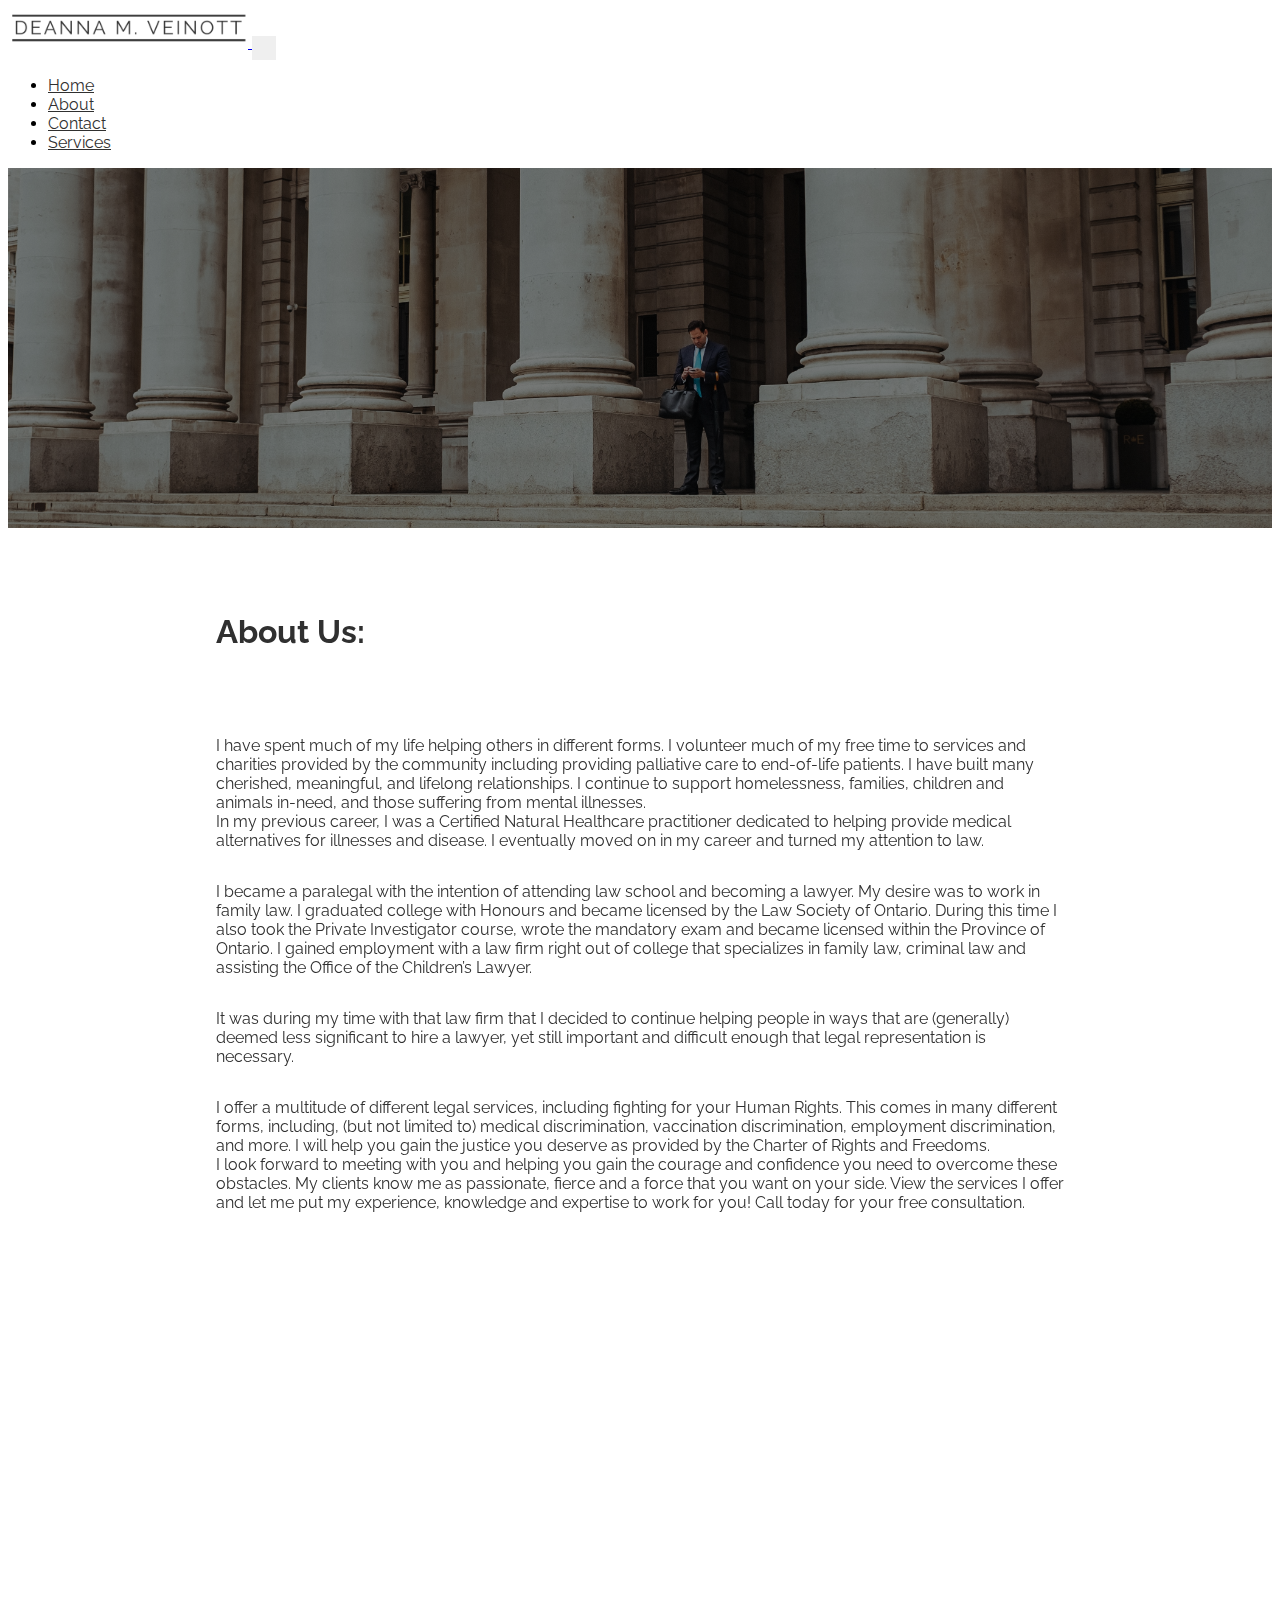
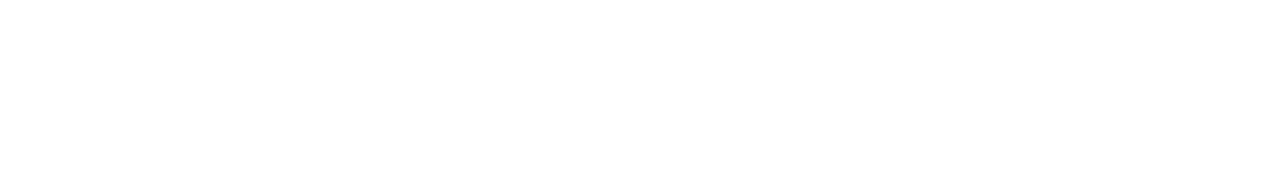
==== commit 78f7ad70: "Revision" ====
--- a/about.html
+++ b/about.html
@@ -52,32 +52,40 @@
 
             <div class="col about-col" data-aos="fade-up" data-aos-duration="1000">
                 <p class="fs-6">
-                    I have dedicated my life to helping others in many different forms. I volunteer much of my free
-                    time to services and charities provided by the community and have dedicated many more years
-                    volunteering my time to providing palliative care to end-of-life patients. I have built many
-                    cherished, meaningful, and lifelong relationships. I continue to support homeless, families,
-                    children and animals in need, and those who suffer from mental illnesses.
+                    I have spent much of my life helping others in different forms. I volunteer much of my free time to
+                    services and charities provided by the community including providing palliative care to end-of-life
+                    patients. I have built many cherished, meaningful, and lifelong relationships. I continue to support
+                    homelessness, families, children and animals in-need, and those suffering from mental illnesses.
+                    <br>
+                    In my previous career, I was a Certified Natural Healthcare practitioner dedicated to helping
+                    provide medical alternatives for illnesses and disease. I eventually moved on in my career and
+                    turned my attention to law.
                 </p>
                 <p class="fs-6">
-                    In my previous career, I was a Certified Natural Healthcare practitioner dedicated to helping find
-                    medical alternatives to illness and disease. We rid my grandmother of cancer - in addition to many
-                    other successes in the field. I eventually moved on in my career and turned my attention to the law.
+                    I became a paralegal with the intention of attending law school and becoming a lawyer. My desire was
+                    to work in family law. I graduated college with Honours and became licensed by the Law Society of
+                    Ontario. During this time I also took the Private Investigator course, wrote the mandatory exam and
+                    became licensed within the Province of Ontario. I gained employment with a law firm right out of
+                    college that specializes in family law, criminal law and assisting the Office of the Children’s
+                    Lawyer.
+                </p>
+                <p class="fs-6">
+                    It was during my time with that law firm that I decided to continue helping people in ways that are
+                    (generally) deemed less significant to hire a lawyer, yet still important and difficult enough that
+                    legal representation is necessary.
+                </p>
+                <p class="fs-6">
+                    I offer a multitude of different legal services, including fighting for your Human Rights. This
+                    comes in many different forms, including, (but not limited to) medical discrimination, vaccination
+                    discrimination, employment discrimination, and more. I will help you gain the justice you deserve as
+                    provided by the Charter of Rights and Freedoms.
                     <br>
-                    I became a legal practitioner with the intention of attending law school and becoming a lawyer. My
-                    desire was to work in family law. I graduated college with Honours, wrote the LSO exam and became
-                    licensed by the Law Society of Ontario. I became employed with a law firm right out of college and
-                    have been working in family law, criminal law and the Office of the Children’s Lawyer ever since.
-                    Unfortunately, this gave me enough insight to know Family Law was not something I desired to do for
-                    the rest of my working career. <br>
-                    It was during my time there, that I decided to continue helping people in ways, that are generally
-                    deemed less significant to justify hiring a lawyer, yet are still important and difficult enough,
-                    that a legal representative is necessary. I decided to stay put where I am and specialize in certain
-                    areas of law. <br>
+                    I look forward to meeting with you and helping you gain the courage and confidence you need to
+                    overcome these obstacles. My clients know me as passionate, fierce and a force that you want on your
+                    side. View the services I offer and let me put my experience, knowledge and expertise to work for
+                    you!
+                    Call today for your free consultation.
 
-                    You can view the different legal services I have to offer, including Human Rights. This comes in
-                    many different forms, including but not limited to, medical discrimination, vaccination
-                    discrimination, whether it’s your living situation, dealing with tenants and/or landlords,
-                    employment matters, I will help you.
                 </p>
             </div>
 
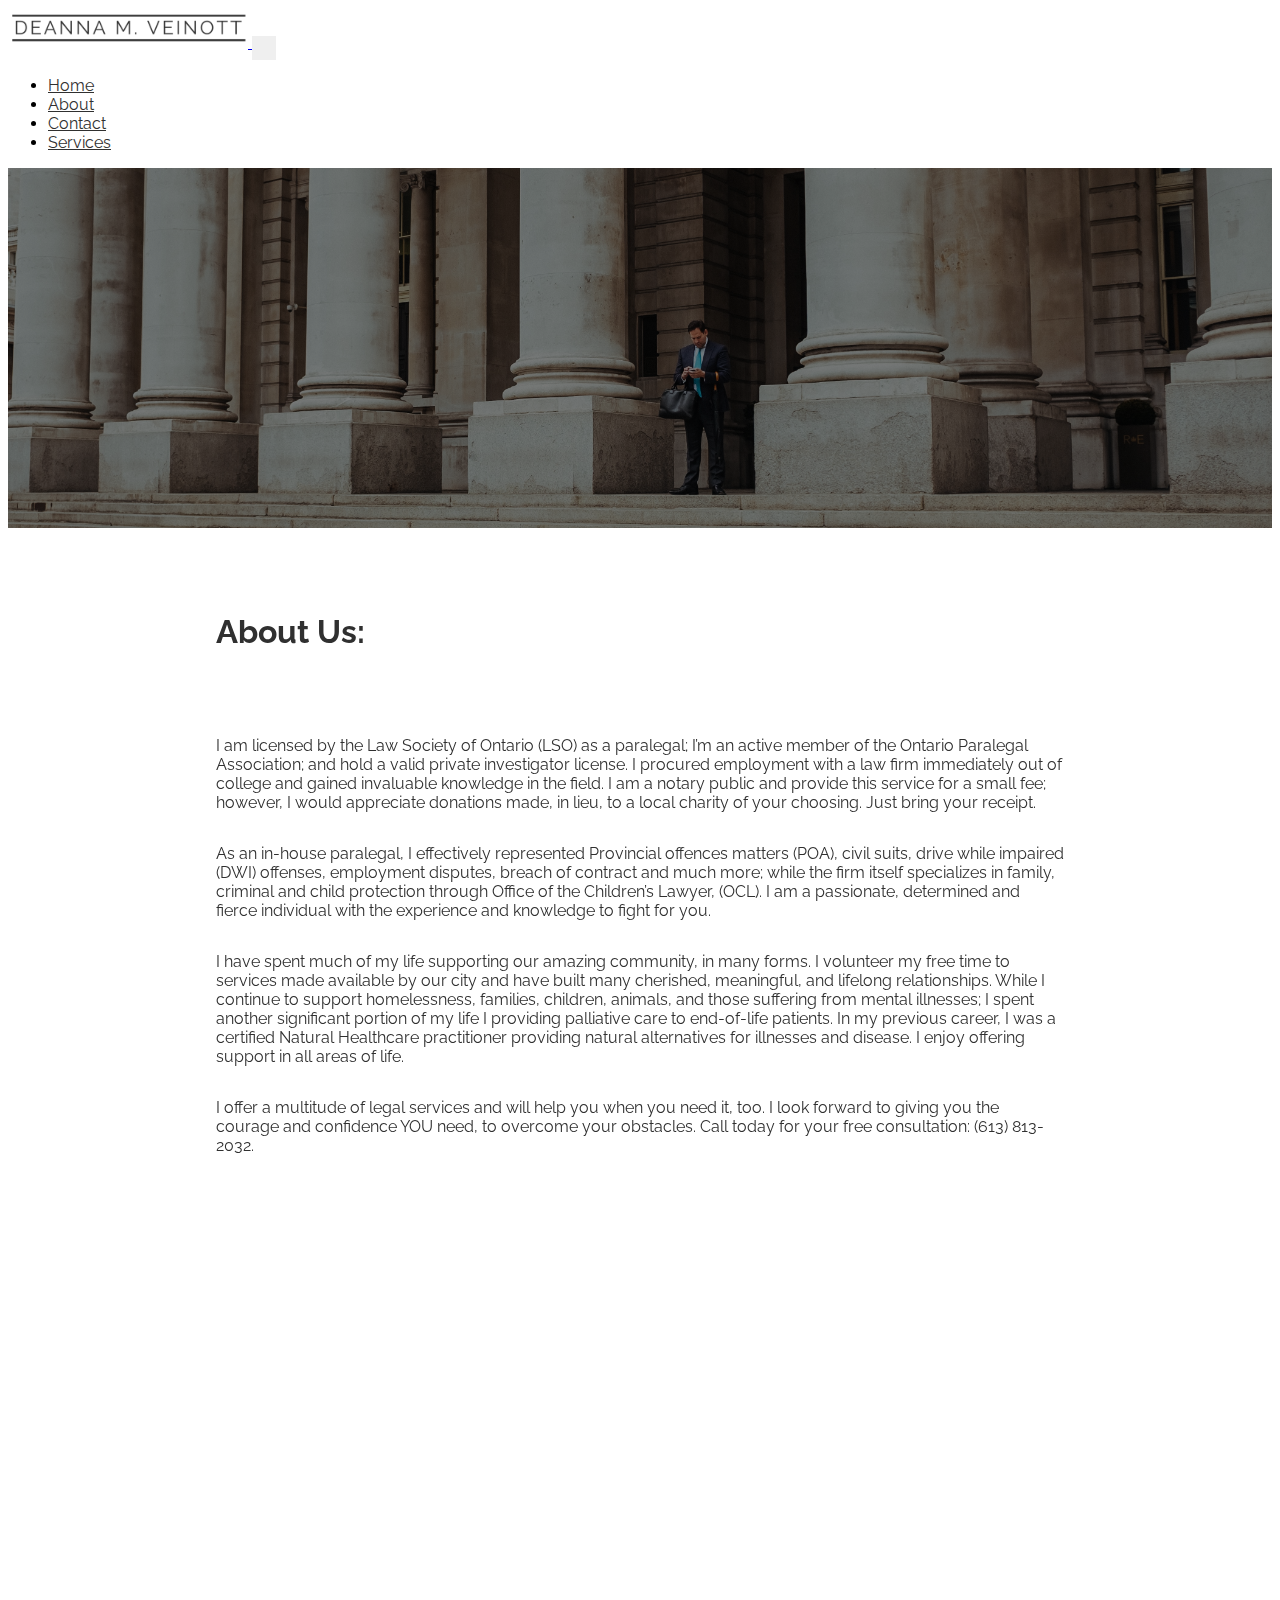
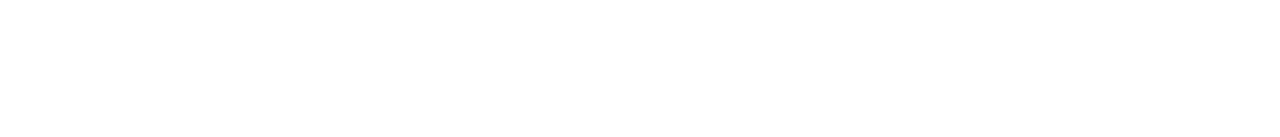
==== commit 5bef9ce6: "Updated about copy" ====
--- a/about.html
+++ b/about.html
@@ -52,40 +52,34 @@
 
             <div class="col about-col" data-aos="fade-up" data-aos-duration="1000">
                 <p class="fs-6">
-                    I have spent much of my life helping others in different forms. I volunteer much of my free time to
-                    services and charities provided by the community including providing palliative care to end-of-life
-                    patients. I have built many cherished, meaningful, and lifelong relationships. I continue to support
-                    homelessness, families, children and animals in-need, and those suffering from mental illnesses.
-                    <br>
-                    In my previous career, I was a Certified Natural Healthcare practitioner dedicated to helping
-                    provide medical alternatives for illnesses and disease. I eventually moved on in my career and
-                    turned my attention to law.
+                    I am licensed by the Law Society of Ontario (LSO) as a paralegal; I’m an active member of the
+                    Ontario Paralegal Association; and hold a valid private investigator license. I procured employment
+                    with a law firm immediately out of college and gained invaluable knowledge in the field. I am a
+                    notary public and provide this service for a small fee; however, I would appreciate donations made,
+                    in lieu, to a local charity of your choosing. Just bring your receipt.
                 </p>
                 <p class="fs-6">
-                    I became a paralegal with the intention of attending law school and becoming a lawyer. My desire was
-                    to work in family law. I graduated college with Honours and became licensed by the Law Society of
-                    Ontario. During this time I also took the Private Investigator course, wrote the mandatory exam and
-                    became licensed within the Province of Ontario. I gained employment with a law firm right out of
-                    college that specializes in family law, criminal law and assisting the Office of the Children’s
-                    Lawyer.
+                    As an in-house paralegal, I effectively represented Provincial offences matters (POA), civil suits,
+                    drive while impaired (DWI) offenses, employment disputes, breach of contract and much more; while
+                    the firm itself specializes in family, criminal and child protection through Office of the
+                    Children’s Lawyer, (OCL). I am a passionate, determined and fierce individual with the experience
+                    and knowledge to fight for you.
                 </p>
                 <p class="fs-6">
-                    It was during my time with that law firm that I decided to continue helping people in ways that are
-                    (generally) deemed less significant to hire a lawyer, yet still important and difficult enough that
-                    legal representation is necessary.
+                    I have spent much of my life supporting our amazing community, in many forms. I volunteer my free
+                    time to services made available by our city and have built many cherished, meaningful, and lifelong
+                    relationships. While I continue to support homelessness, families, children, animals, and those
+                    suffering from mental illnesses; I spent another significant portion of my life I providing
+                    palliative care to end-of-life patients. In my previous career, I was a certified Natural Healthcare
+                    practitioner providing natural alternatives for illnesses and disease. I enjoy offering support in
+                    all areas of life.
                 </p>
                 <p class="fs-6">
-                    I offer a multitude of different legal services, including fighting for your Human Rights. This
-                    comes in many different forms, including, (but not limited to) medical discrimination, vaccination
-                    discrimination, employment discrimination, and more. I will help you gain the justice you deserve as
-                    provided by the Charter of Rights and Freedoms.
-                    <br>
-                    I look forward to meeting with you and helping you gain the courage and confidence you need to
-                    overcome these obstacles. My clients know me as passionate, fierce and a force that you want on your
-                    side. View the services I offer and let me put my experience, knowledge and expertise to work for
-                    you!
-                    Call today for your free consultation.
-
+                    I offer a multitude of legal services and will help you when you need it, too.
+                    I look forward to giving you the courage and confidence YOU need, to overcome your obstacles. Call
+                    today for your free consultation: <a href="tel:613-813-2032"
+                        style="color: rgb(48, 48, 48); text-decoration: none;">(613)
+                        813-2032</a>.
                 </p>
             </div>
 
--- a/css/styles.css
+++ b/css/styles.css
@@ -432,7 +432,7 @@
 }
 
 .footer h6 {
-  font-weight: 400;
+  font-weight: 700;
 }
 
 .footer div a {
